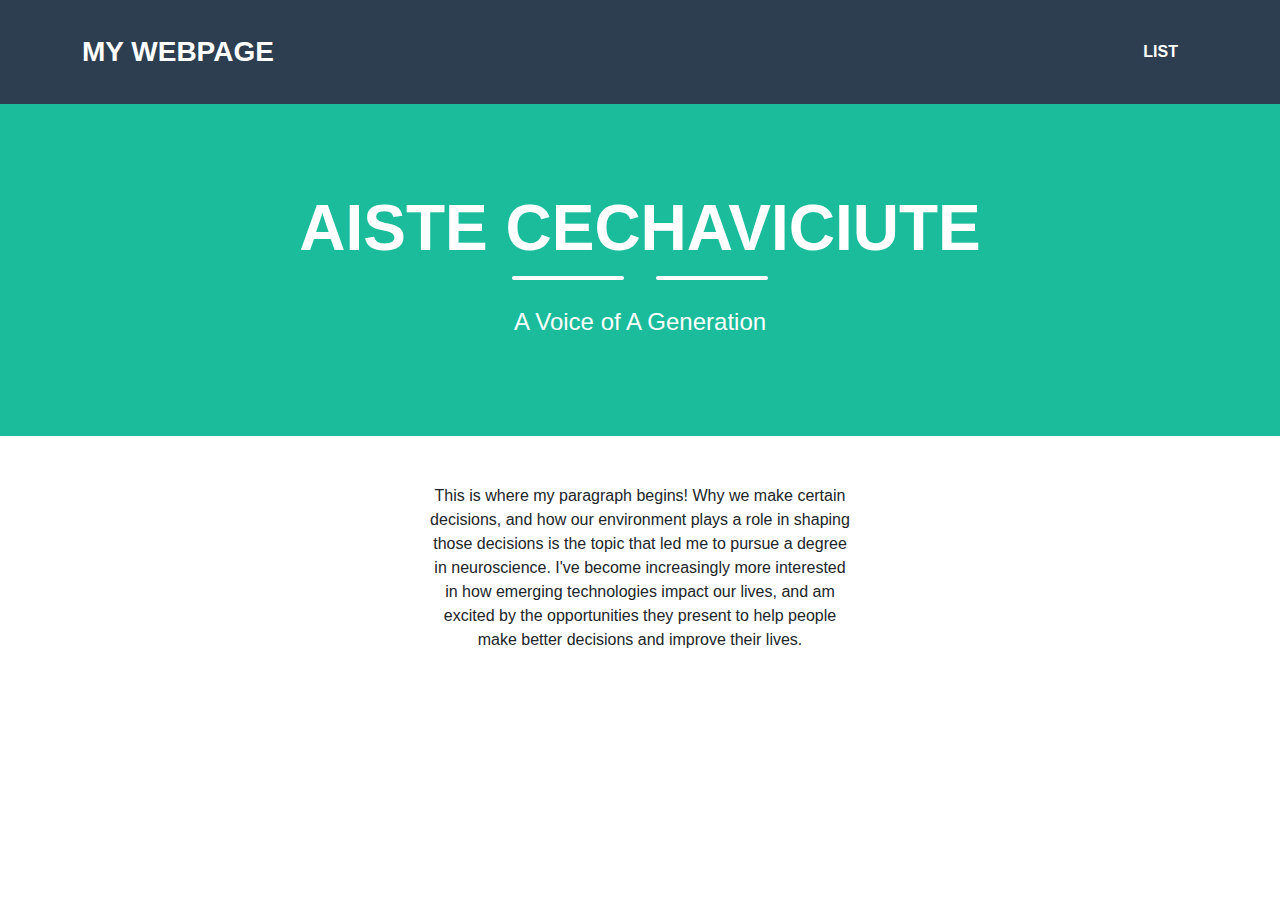
==== index.html @ 820fa54c "Update index.html" ====
<!DOCTYPE HTML>  
<html>  
    <header>
        <link rel="stylesheet" href="style.css">
        <link rel="stylesheet" href="table_style.css">
        <title>My Webpage Title</title>
    </header>
    <body>  
        <!---Navigation--->
        <!--This section of code defines the navigation bar at the top of the page.  The classes used here are defined in the style.css file.-->
        <nav class="navbar navbar-expand-lg bg-secondary text-uppercase fixed-top" id="mainNav">
            <div class="container">
                <!--This code defines the "My Webpage" link in the top left corner of the navigation pane-->
                <a class="navbar-brand" href="./index.html">My Webpage</a>
                <!--This code defines the "List" link in the top right corner of the navigation pane-->
                <ul class="navbar-nav ms-auto">
                    <li class="nav-item mx-0 mx-lg-1"><a class="nav-link py-3 px-0 px-lg-3 rounded" href="./list.html">List</a></li>
                </ul>
            </div>
        </nav>
        <!--This section defines the middle section of the webpage-->
        <header class="masthead bg-primary text-white text-center">
            <div class="container d-flex align-items-center flex-column">
                
                <!-- This code is for the student name-->
                <h1 class="masthead-heading text-uppercase mb-0">Aiste Cechaviciute</h1>
                <!--This code creates the two lines separating the student name from the subtitle-->
                <div class="divider-custom divider-light">
                    <div class="divider-custom-line"></div>
                    <div class="divider-custom-line"></div>
                </div>
                <!--This code creates the subheading underneath the line dividers-->
                <p class="masthead-subheading font-weight-light mb-0">A Voice of A Generation</p>
            </div>
        </header>
        <center>
            <br /><br />
            <div class="col-md-6 col-lg-4 mb-5">This is where my paragraph begins! Why we make certain decisions, 
                and how our environment plays a role in shaping those decisions is the topic that led me to pursue a degree in neuroscience. 
                I've become increasingly more interested in how emerging technologies impact our lives, and am excited by the opportunities 
                they present to help people make better decisions and improve their lives.</p>
                <!-- put your bio paragraph here; remember to use the correct html tags -->
                
            </div>
        </center>
    </body>

</html>
---- table_style.css ----
table {
  width: 75%;
  font-size: large;
}

td {
  padding: 10px;
}
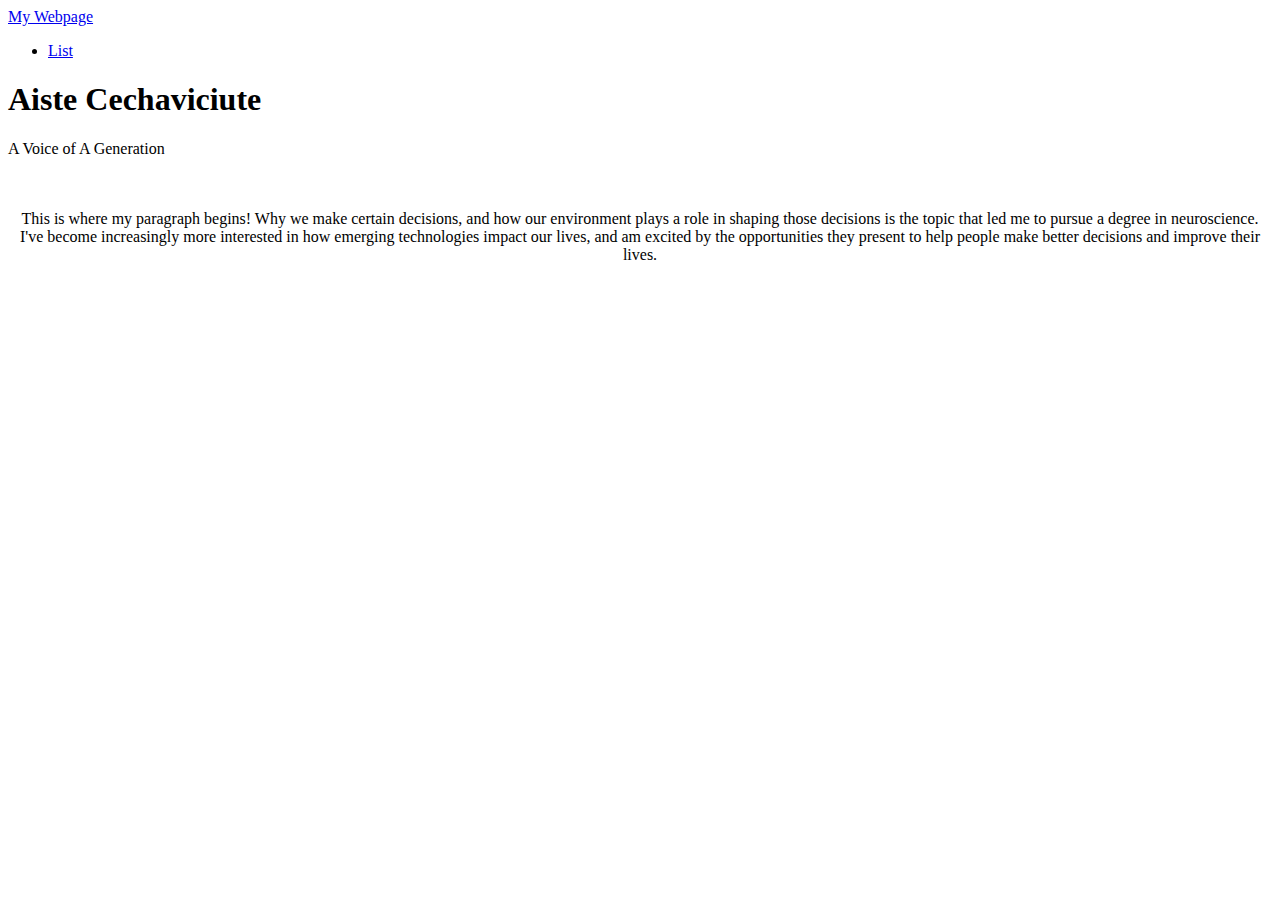
==== commit 8f8da2c7: "Update index.html" ====
--- a/index.html
+++ b/index.html
@@ -1,7 +1,7 @@
 <!DOCTYPE HTML>  
 <html>  
     <header>
-        <link rel="stylesheet" href="style.css">
+        <link rel="stylesheet" href="css/style1.css">
         <link rel="stylesheet" href="table_style.css">
         <title>My Webpage Title</title>
     </header>
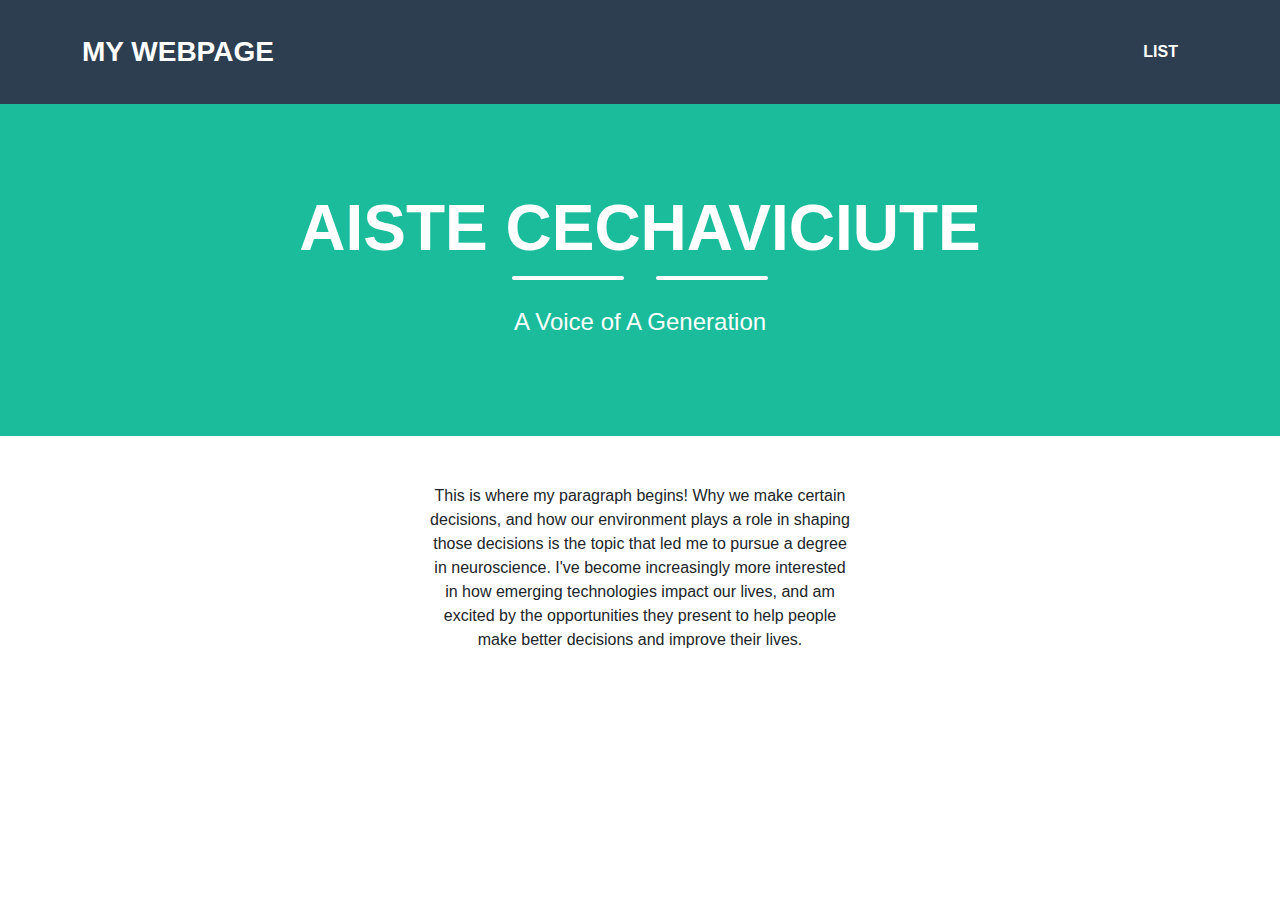
==== commit 42c30810: "Update index.html" ====
--- a/index.html
+++ b/index.html
@@ -1,7 +1,7 @@
 <!DOCTYPE HTML>  
 <html>  
     <header>
-        <link rel="stylesheet" href="css/style1.css">
+        <link rel="stylesheet" href="style2.css">
         <link rel="stylesheet" href="table_style.css">
         <title>My Webpage Title</title>
     </header>
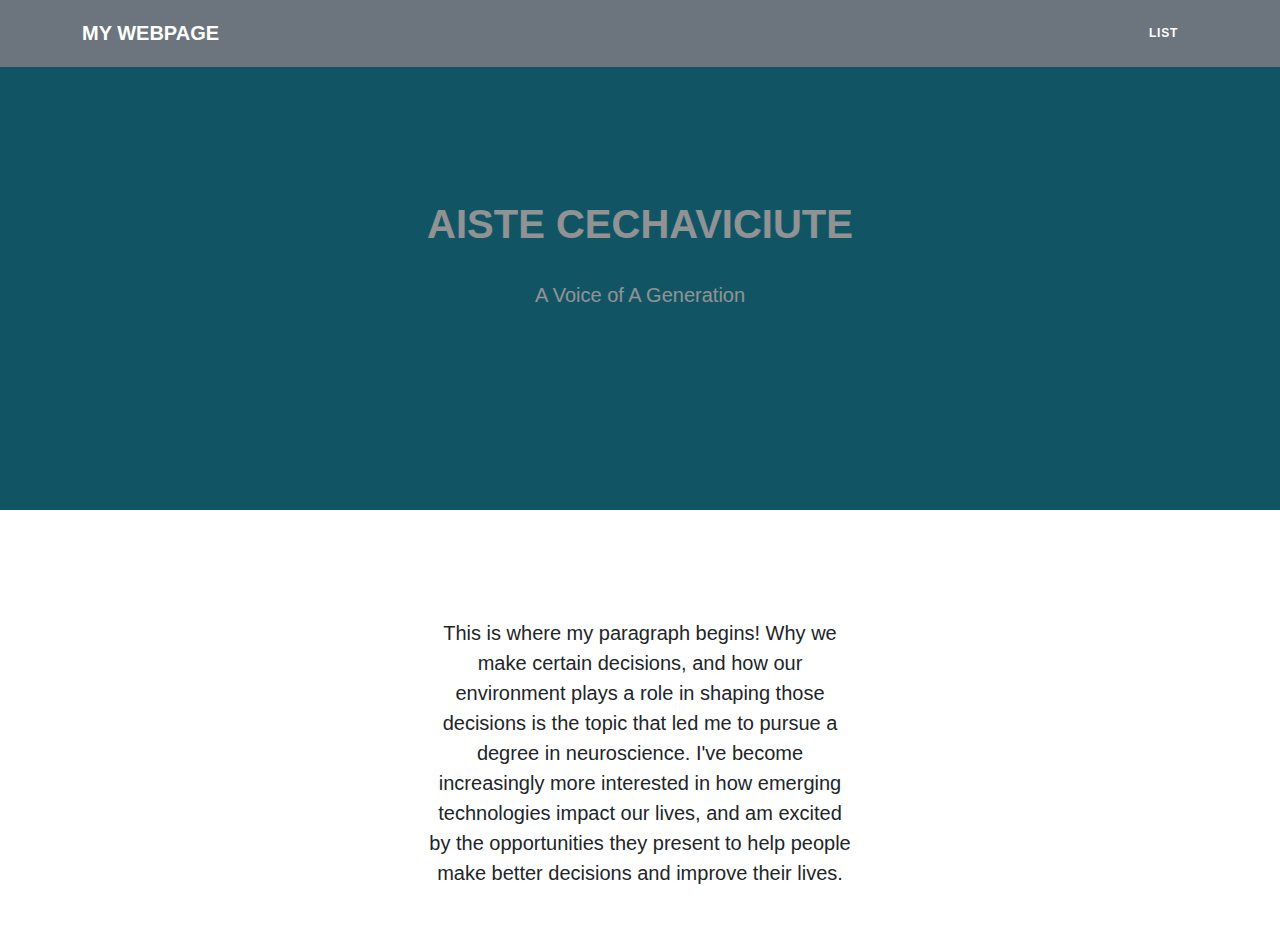
==== commit 055aa00b: "Update index.html" ====
--- a/index.html
+++ b/index.html
@@ -1,7 +1,7 @@
 <!DOCTYPE HTML>  
 <html>  
     <header>
-        <link rel="stylesheet" href="style2.css">
+        <link rel="stylesheet" href="style3.css">
         <link rel="stylesheet" href="table_style.css">
         <title>My Webpage Title</title>
     </header>
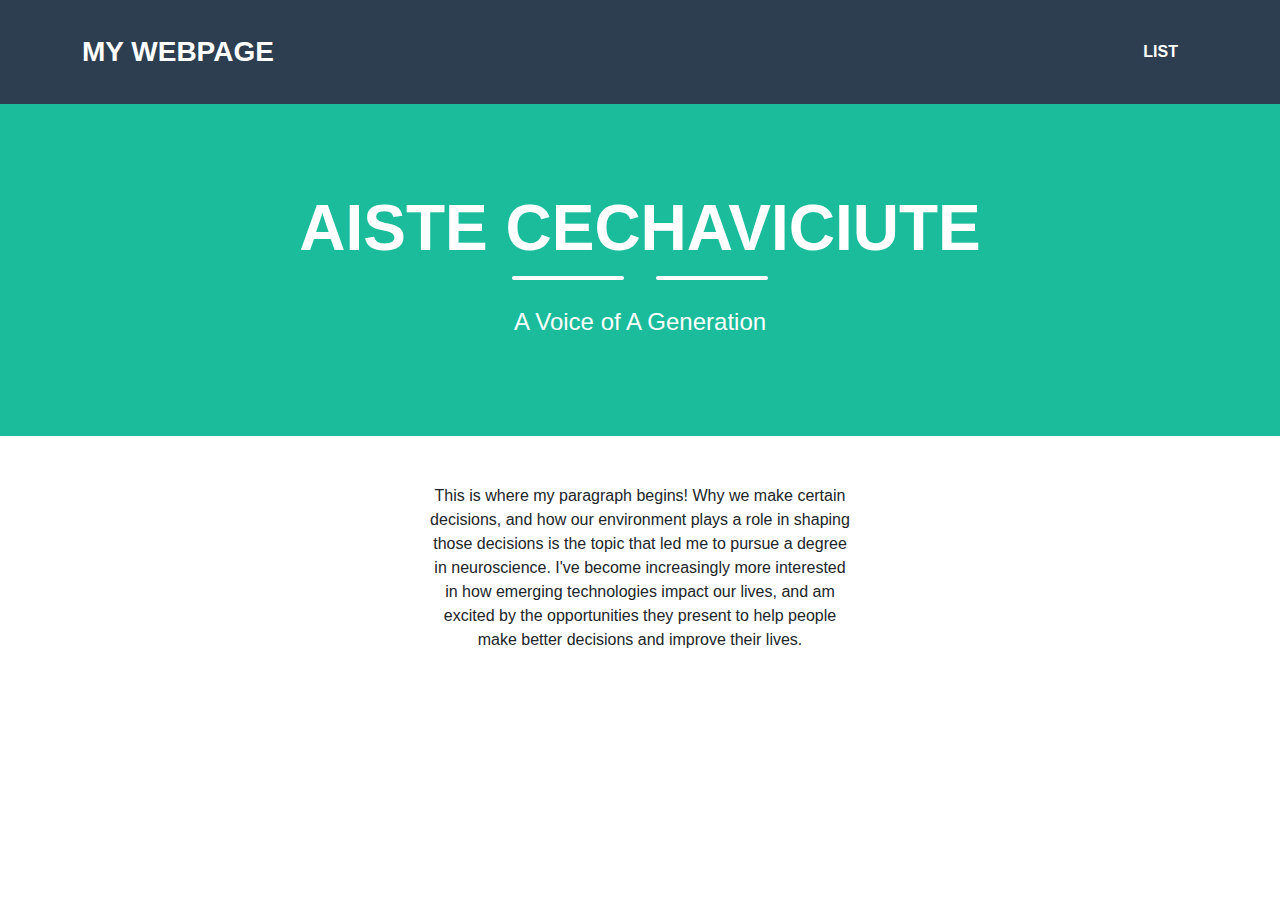
==== commit ba004c2e: "Update index.html" ====
--- a/index.html
+++ b/index.html
@@ -1,7 +1,7 @@
 <!DOCTYPE HTML>  
 <html>  
     <header>
-        <link rel="stylesheet" href="style3.css">
+        <link rel="stylesheet" href="style.css">
         <link rel="stylesheet" href="table_style.css">
         <title>My Webpage Title</title>
     </header>
